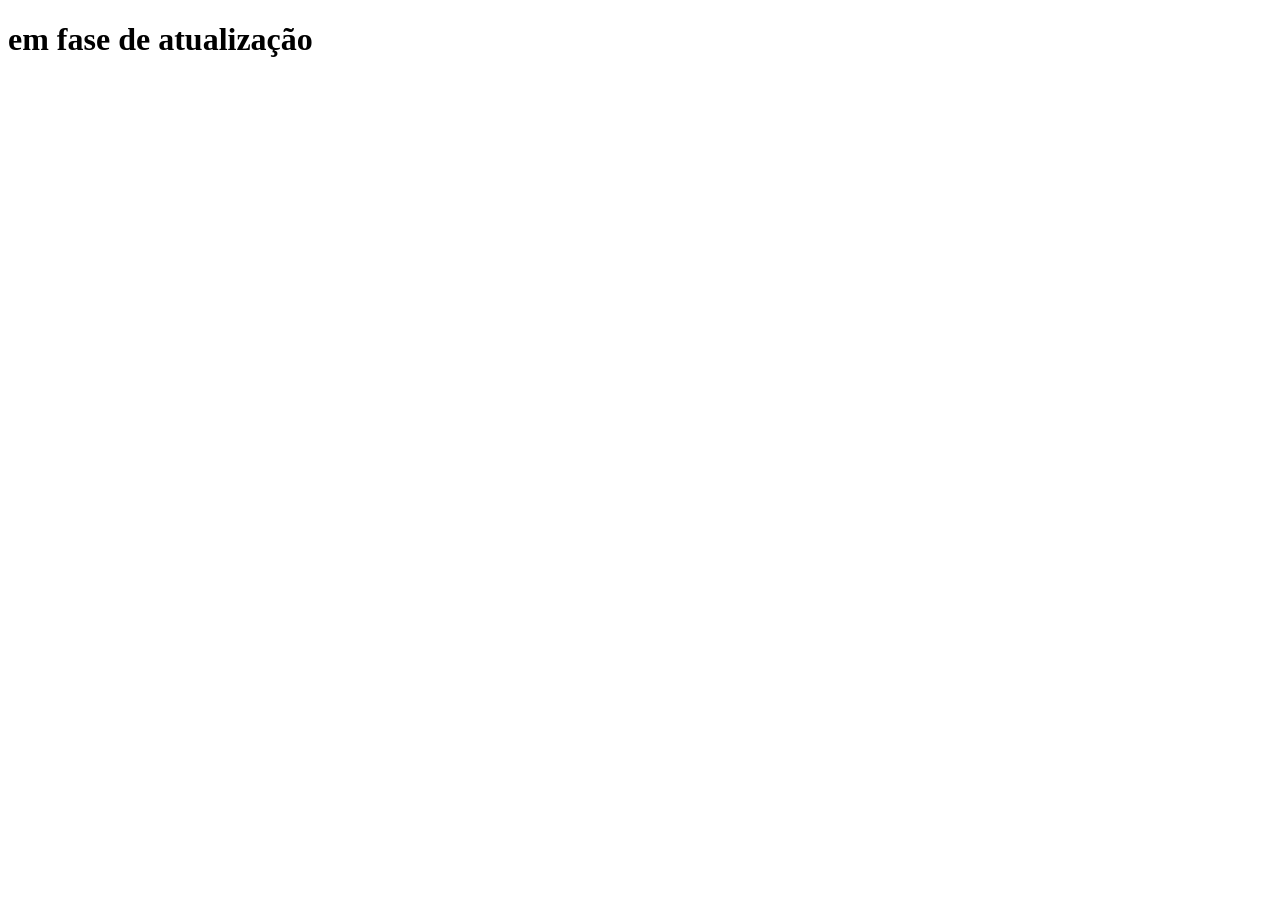
==== cadeiras.html @ 61349eb4 "commit inicial" ====
<!DOCTYPE html>
<html lang="en">
<head>
    <meta charset="UTF-8">
    <meta name="viewport" content="width=device-width, initial-scale=1.0">
    <title>cadeiras</title>
</head>
<body>
    <h1> em fase de atualização</h1>
</body>
</html>
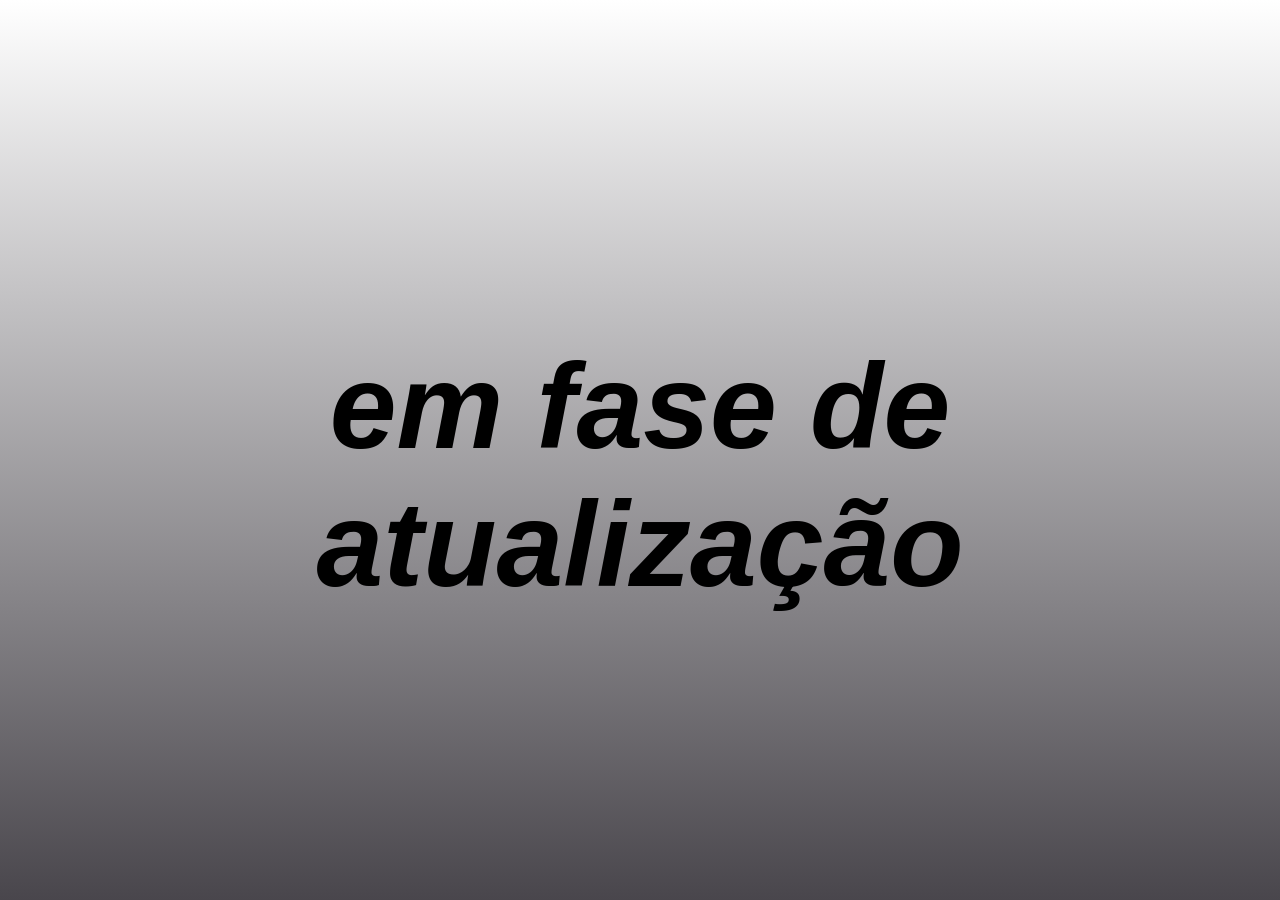
==== commit 9c5e80a5: "atualização de layout e posicionamento" ====
--- a/cadeiras.html
+++ b/cadeiras.html
@@ -4,6 +4,7 @@
     <meta charset="UTF-8">
     <meta name="viewport" content="width=device-width, initial-scale=1.0">
     <title>cadeiras</title>
+    <link rel="stylesheet" href="decoracao.css">
 </head>
 <body>
     <h1> em fase de atualização</h1>
--- a/decoracao.css
+++ b/decoracao.css
@@ -0,0 +1,52 @@
+body{
+ display: flex;
+ flex-direction: column;
+ align-items:center;
+ justify-content: center;   
+ height: 100vh;
+ margin: 0;
+ font-family: sans-serif;
+ background:linear-gradient(rgb(255, 255, 255),rgb(73, 70, 76));
+
+
+}
+
+
+.menu-produtos a {
+   text-decoration: none;
+   color: black;
+   
+}
+
+.menu-produtos ul {
+
+    list-style: none;
+    display: flex;
+    padding: 0;
+    margin: 0;
+   
+}
+
+.menu-produtos li {
+    margin-left:  15px;
+    
+
+
+}
+
+h1{
+    font-size: 120px;
+    margin-bottom: 30px;
+    text-align: center;
+    font-family:Impact, Haettenschweiler, 'Arial Narrow Bold', sans-serif;
+    font-style: italic;
+    
+
+
+}
+
+.imagem-controle{
+   width: 100px;
+   height: 300x;
+   
+}
